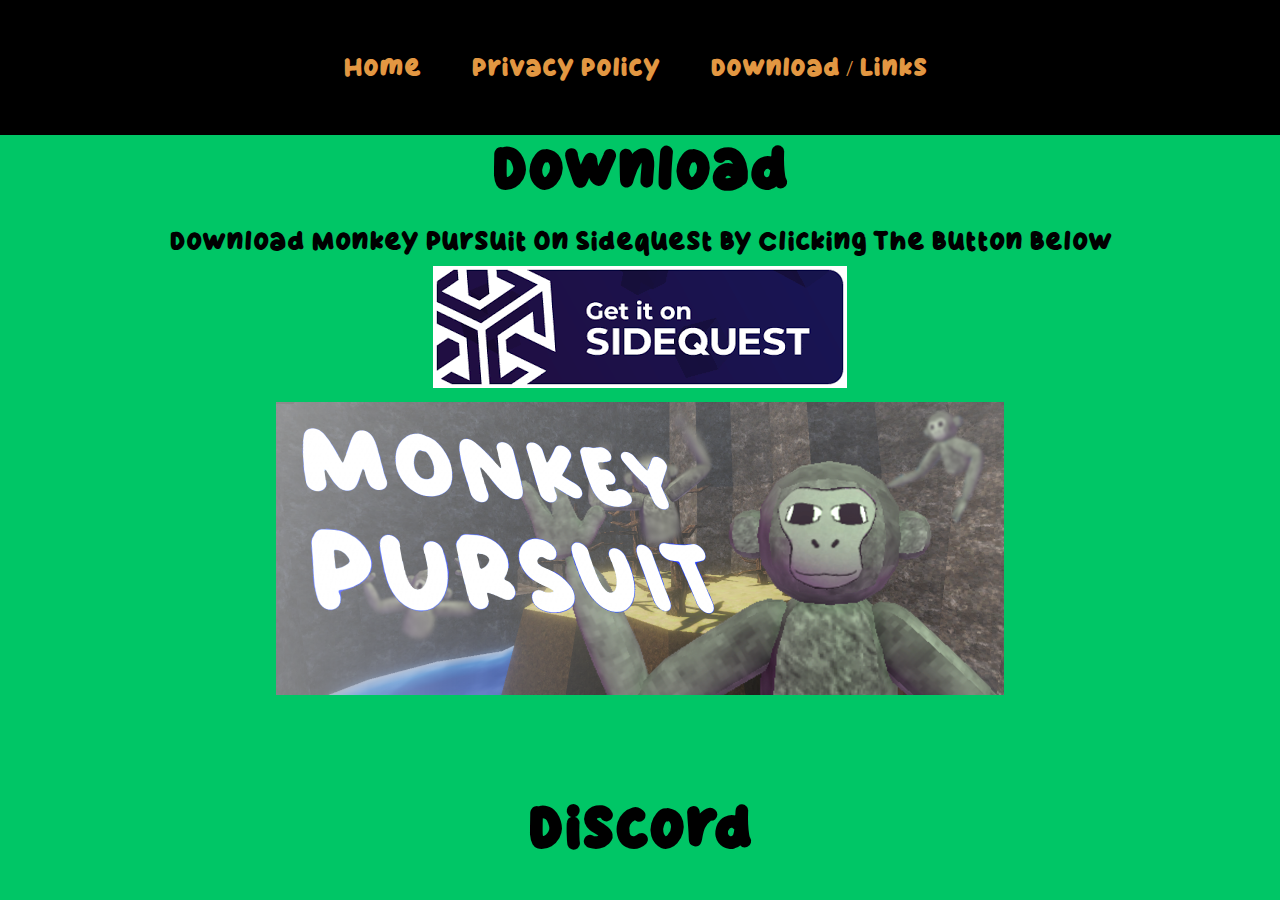
==== Links.html @ 2c452656 "Add files via upload" ====
<!DOCTYPE html>

<html>

  <head>
    <title>
      Monkey Pursuit
    </title>

    <link rel = "stylesheet" href="MonkeyPursuit.css">

  </head>

  <body>

    <nav class="navbar">
      <ul class="navbar-nav">
        

        <li class="nav-item">
          <a href="index.html" style="text-decoration: none !important; color: inherit;">Home</a>
        </li>

        <li class="nav-item">
          <a href="index.html" style="text-decoration: none !important; color: inherit;">Privacy Policy</a>
        </li>

        <li class="nav-item">
          <a href="index.html" style="text-decoration: none !important; color: inherit;">Download / Links</a>
        </li>
      </ul>
    </nav>

    <main>
      <p class="Game-Name">Download</p>
      <p class="Game-Description">Download Monkey Pursuit On Sidequest By Clicking The Button Below</p>
      <a href="https://sidequestvr.com/app/23176/monkey-pursuit"><img src="getItSidequest.png"></a>
      <img class="Banner" src="monkeyPursuit.png">
      
      <p class="Staff">Discord</p>

      

    </main>
    <script src="MonkeyPursuit.js"></script>

  </body>

</html>
---- MonkeyPursuit.css ----
:root{
  --primary-color: rgb(226, 151, 66);
  --secondary-color: black;
  --bg-color: rgb(0, 198, 102);
  --highlight-color: rgb(144, 79, 38);
}

@font-face {
  font-family: 'customFont';
  src: url(Crayon_Kids.otf);
}

body {
  background-color: var(--bg-color);
  font-family: 'customFont';
}

main{
  display: flex;
  flex-direction: column;
  margin-top: 10%;
  align-items: center; 
  height: auto;

}

.Game-Name {
  margin: 0px;
  margin-top: 10px;
  margin-bottom: 15px;
  text-align: center;
  font-size: 55px;
  font-weight: bolder;
}

.Game-Description {
  margin: 0px;
  margin-top: 10px;
  margin-bottom: 10px;
  text-align: center;
  font-size: 25px;
  font-weight: normal;
}

.Banner {
  margin: 0px;
  margin-top: 10px;
  width: 728px;
  height: 293px;

}

.Staff {
  margin: 0px;
  margin-top: 100px;
  margin-bottom: 15px;
  text-align: center;
  font-size: 55px;
  font-weight: bolder;
}

.navbar {
  z-index: 1;
  position: fixed;
  width: 100%;
  height: 12%;
  left: 0px;
  top: 0px;
  margin: 0px;
  padding: 0px;
  display: flex;
  flex-direction: row;
  background-color: var(--secondary-color);
  align-items: center;
  justify-content: center;
  color: var(--primary-color);
  text-align: center;
  transition: all 200ms ease;
}
  
.navbar:hover{
  height: 15%;
}


  .navbar-nav {
    text-align: center;
    display: flex;
    flex-direction: row;
    list-style: none;
    
  }

  .nav-item {
    font-size: 150%;
    margin-right: 50px;
    text-align: center;
    font-weight: normal;
  }

  .nav-item:hover{
    font-size: 165%;
    font-weight: bold;
    color: var(--highlight-color);
  }




  .helpers {

    text-align: center;
    margin: 0px;
    padding: 0px;
     display: flex;
     flex-direction: row;
    height: 575px;

     
  }

  .helpers-2 {
  
    text-align: center;
    margin: 0px;
    padding: 0px;
     display: flex;
     flex-direction: row;
     height: 575px;

  }
  
  
  .helper-1 {
    margin-left: 100px;
    height: 400px;
    width: 350px;
    background-color: rgb(255, 255, 255);
    transition: height 200ms ease;
    text-align: left;
    margin-bottom: 30px;
    
  }
  
  .helper-2 {
    margin-left: 100px;
    height: 400px;
    width: 350px;
    background-color: rgb(255, 255, 255);
    transition: height 200ms ease;
    text-align: left;
    margin-bottom: 30px;
  }
  
  .helper-3 {
    margin-left: 100px;
    height: 400px;
    width: 350px;
    background-color: rgb(255, 73, 73);
    transition: height 200ms ease;
    text-align: left;
    margin-bottom: 30px;
  }

  .helper-4 {
    margin-left: 100px;
    height: 400px;
    width: 350px;
    background-color: rgb(255, 255, 255);
    transition: height 200ms ease;
    text-align: left;
    margin-bottom: 30px;
  }
  
  .helper-1:hover, .helper-2:hover {
    margin-left: 100px;
    height: 500px;
    width: 350px;
    
   
  }

  .helper-3:hover, .helper-4:hover {
    margin-left: 100px;
    height: 500px;
    width: 350px;
    
   
  }
  
  .helper-img-1, .helper-img-2, .helper-img-3, .helper-img-4 {
   height: 300px;
   width: 350px;
  }
  
  .helper-role-1, .helper-role-2, .helper-role-3, .helper-role-4 {
    font-weight: bold;
    margin-left: 20px;
  }
  
  .helper-name-1, .helper-name-2, .helper-name-3, .helper-name-4 {
    
    margin-left: 20px;
  }
  
  .helper-extra-info-1, .helper-extra-info-2, .helper-extra-info-3, .helper-extra-info-4 {
   margin-top: 50px;
   margin-left: 20px;
   color: transparent;

              
              
  }
  
  .helper-1:hover .helper-extra-info-1, .helper-2:hover .helper-extra-info-2, .helper-3:hover .helper-extra-info-3, .helper-4:hover 
  .helper-extra-info-4 {
  
    animation: textAppear 400ms forwards;
   
  }
  
  
  
  
  
  
          @keyframes textAppear {
              0% {
                  color: transparent;
              }
              15%{
                color: transparent;
              }
              100% {
                  color: black;
              }
          }
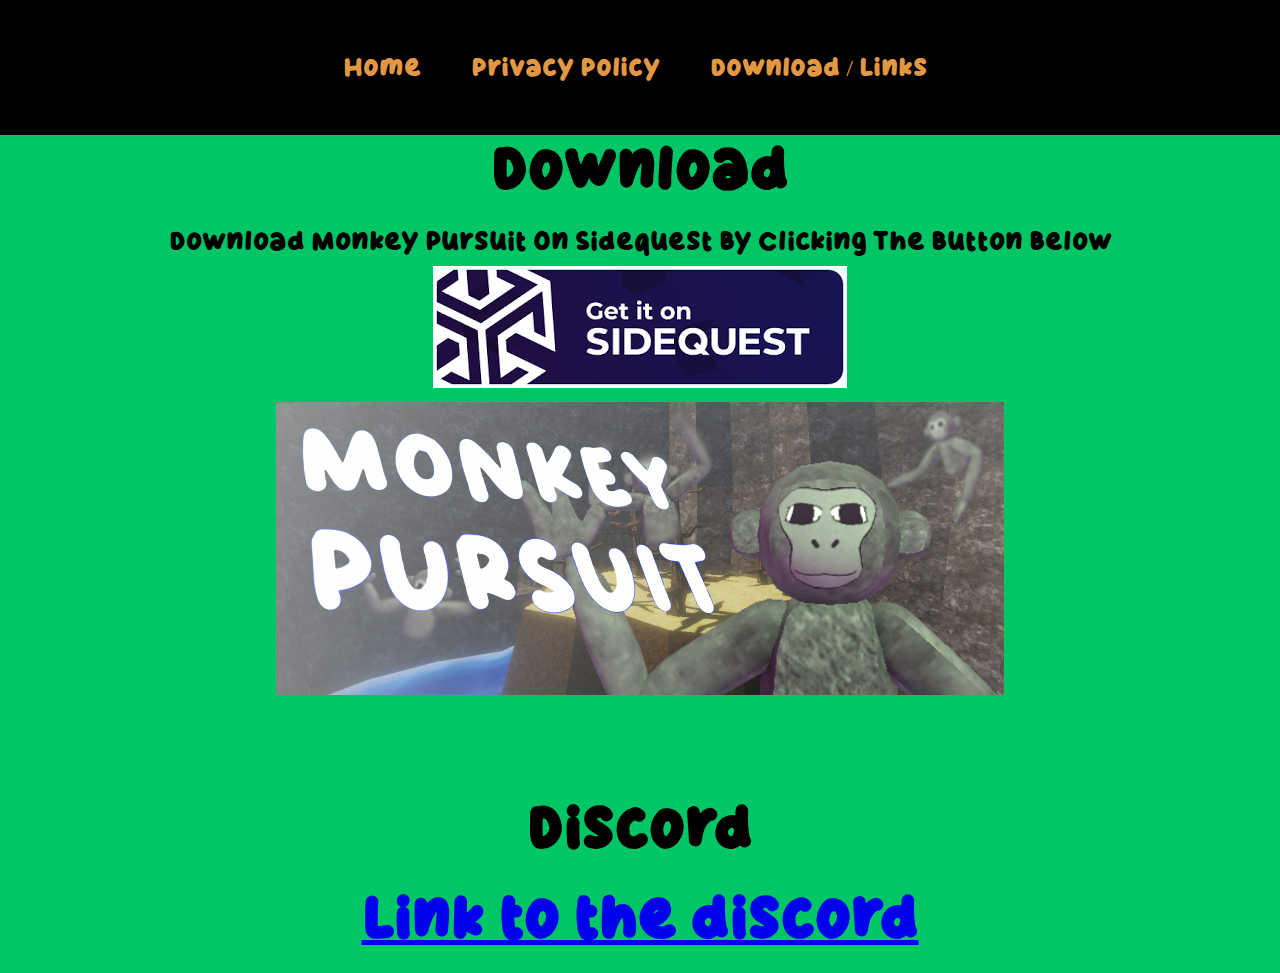
==== commit 29b6f2c4: "Add files via upload" ====
--- a/Links.html
+++ b/Links.html
@@ -22,11 +22,11 @@
         </li>
 
         <li class="nav-item">
-          <a href="index.html" style="text-decoration: none !important; color: inherit;">Privacy Policy</a>
+          <a href="PrivacyPolicy.html" style="text-decoration: none !important; color: inherit;">Privacy Policy</a>
         </li>
 
         <li class="nav-item">
-          <a href="index.html" style="text-decoration: none !important; color: inherit;">Download / Links</a>
+          <a href="Links.html" style="text-decoration: none !important; color: inherit;">Download / Links</a>
         </li>
       </ul>
     </nav>
@@ -38,6 +38,7 @@
       <img class="Banner" src="monkeyPursuit.png">
       
       <p class="Staff">Discord</p>
+      <a class="Game-Name" href="https://discord.gg/4ASASb76ft">Link to the discord</a>
 
       
 
--- a/MonkeyPursuit.css
+++ b/MonkeyPursuit.css
@@ -135,7 +135,7 @@
     margin-left: 100px;
     height: 400px;
     width: 350px;
-    background-color: rgb(255, 255, 255);
+    background-color: rgb(146, 95, 255);
     transition: height 200ms ease;
     text-align: left;
     margin-bottom: 30px;
